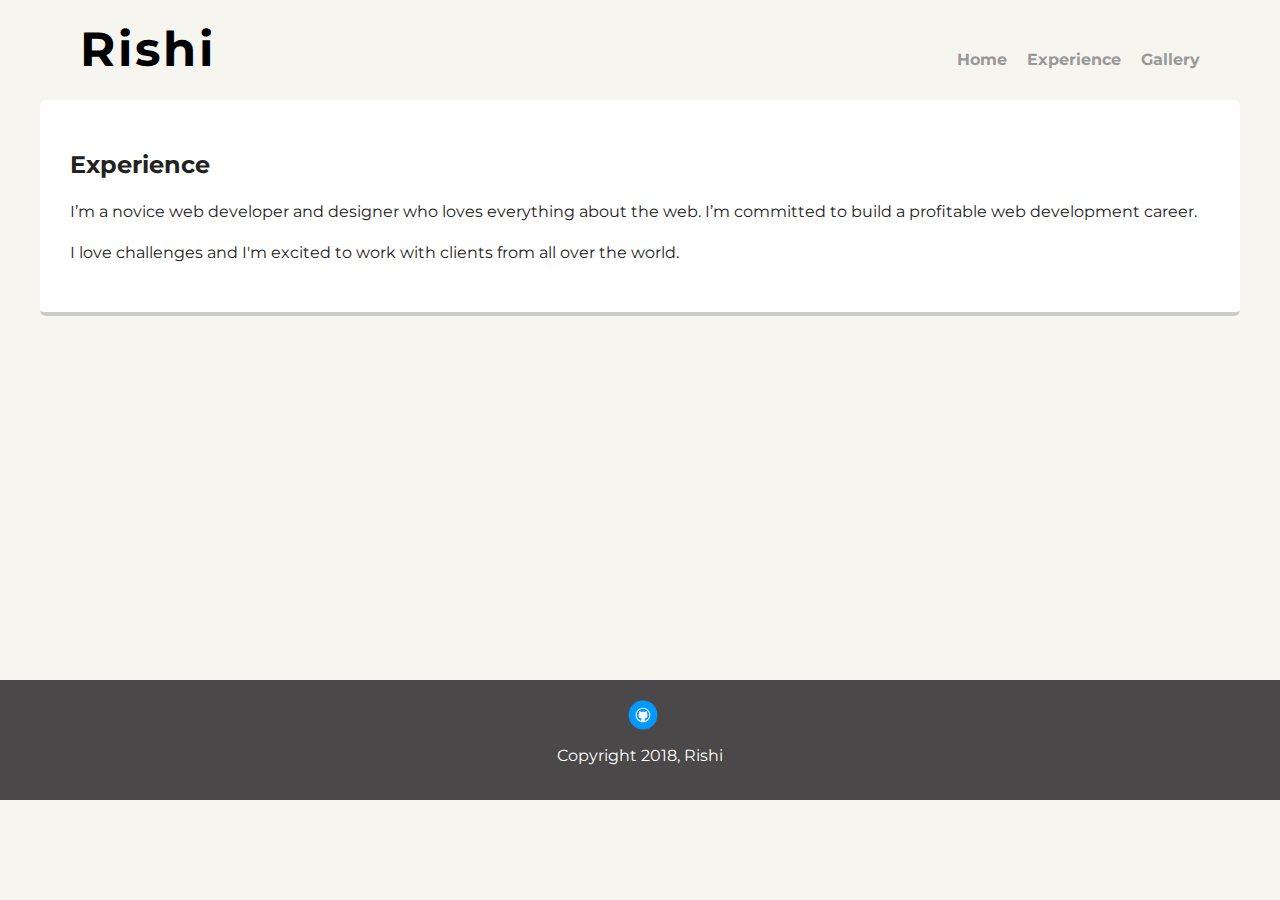
==== experience.html @ f9e3f2fb "added project files" ====
<!doctype html>
<html lang="en">
<head>
  <meta charset="utf-8">
  <title>Rishi's Profile</title>
  <meta name="viewport" content="width=device-width, initial-scale=1.0">
  <link href="https://fonts.googleapis.com/css?family=Montserrat" rel="stylesheet">
  <link rel="stylesheet" href="styles.css">
  <link href="https://fonts.googleapis.com/css?family=Muli%7CRoboto:400,300,500,700,900" rel="stylesheet"></head>
  <body>

    <div class="main-nav">
        <ul class="nav">
          <li class="name">Rishi</li>
          <li class="tabs"><a href="index.html">Home</a></li>
          <li class="tabs"><a href="experience.html">Experience</a></li>
          <li class="tabs"><a href="gallery.html">Gallery</a></li>
        </ul>
    </div>
    <main class="o-page">
      <div class="card">
        <h2>Experience</h2>
        <p>I’m a novice web developer and designer who loves everything about the web. I’m committed to build a profitable web development career.</p>
        <p>I love challenges and I'm excited to work with clients from all over the world.</p>
      </div>
    </main>
    <footer>
      <ul>
        <li><a href="https://github.com/maha849" class="social github">Github</a></li>
      </ul>
      <p class="copyright">Copyright 2018, Rishi</p>
    </footer>
  </body>
  </html>
---- styles.css ----
/* Global Layout Set-up */
* { 
  box-sizing: border-box;
}
  
html,body{
  height: 100%;
}

body {
  margin: 0;
  padding: 0;
  text-align: center;
  font-family: 'Montserrat', sans-serif;
  color: #222;
  background: #f7f5f0;

}
/* Link Styles */

a {
  text-decoration: none;
  color: #999;
}
a:hover {
  color: #6633ff;
}

/* Section Styles */

.main-nav {
  width: 100%;
  background: #f7f5f0;
  padding: 10px;
  position: fixed;
  text-align: center;
}
.nav {
  display: flex;
  justify-content: space-around;
  font-weight: 700;
  list-style-type: none;
  padding: 0;
  margin: 0 auto;
}

.nav .name {
    display: block;
    margin-right: auto;
    color: black;
    font-size: 3em;
    letter-spacing: 3px;
}
.nav li {
  padding: 10px 10px;
}
.nav .tabs{
  margin: 30px 0 0 0;
}
.nav a {
  transition: all .5s;
}
.nav a:hover {
  color: black;
}

header {
  text-align: center;
  background: url('images/code.jpg') no-repeat top center ;
  background-size: cover;
  overflow: hidden;
  padding-top: 100px;
}
header {
  line-height: 1.5;
}
.in-header{
  margin: 8% 0 0 0;
}
header .profile-image {
/*  margin-top: 50px;*/
  width: 150px;
  height: 150px;
  border-radius: 50%;
  border: 3px solid white;
  transition: all .5s;
}
header .profile-image:hover {
  transform: scale(1.2) rotate(5deg);
}

.o-page{
  padding-top: 100px;
  margin-bottom: -220px;
  min-height: 100%;
}

.o-page .card{
  max-width: 1200px;
  margin: 0 auto 100px;
  padding: 30px;
}

.tag {
  background-color: #efefef;
  color: black;
  padding: 10px;
  border-radius: 5px;
  display: table;
  margin: 10px auto;
} 
.location {
  background-color: #222;
  color: yellow;
}
.card {
  margin: 30px;
  padding: 20px 40px 40px;
  max-width: 500px;
  text-align: left;
  background: #fff;
  border-bottom: 4px solid #ccc;
  border-radius: 6px;
  transition: all .5s;

}
.card:hover {
  border-color: #ff99ff;
}

ul.skills {
  padding: 0;
  text-align: center;
}

.skills li {
  border-radius: 6px;
  display: inline-block;
  background: #ff9904;
  color: white;
  padding: 5px 10px;
  margin: 2px;
}

.skills li:nth-child(odd) {
  background: #0399ff;
}

footer {
  width: 100%;
  min-height: 30px;
  padding: 20px;
  background: #4a4848;
  height: 120px;

}


footer .copyright {
  top: -8px;
  font-size: .75em;
  color: #fff;
}

footer ul {
  list-style-type: none;
  margin: 0;
  padding: 0;
}

footer ul li {
  display: inline-block;
}

a.social {
  display: inline-block;
  text-indent: -9999px;
  margin-left: 5px;
  width: 30px;
  height: 30px;
  background-size: 30px 30px;
/*  opacity: .4;
  transition: all .5s;*/
}
a.twitter {
  background-image: url(images/twitter.svg);
}
a.linkedin {
  background-image: url(images/linkedin.svg);
}
a.github {
  background-image: url(images/github.svg);
}
a.social:hover {
  opacity: 1;
}
.clearfix {
  clear: both;
}

/* Styles for larger screens */
@media screen and (min-width: 720px) {
  
  .flex {
      display: -ms-flexbox;      /* TWEENER - IE 10 */
      display: flex; 
      max-width: 1200px;
      -ms-flex-pack: distribute;
      justify-content: space-around;
      margin: 0 auto;
  }

  header {
    min-height: 600px;
  }

  .nav {
    max-width: 1200px;
    padding: 0 30px;
  }


  main {
    padding-top: 20px;
  }

  main p {
    line-height: 1.6em;
  }

  footer {
    font-size: 1.3em;
    /*max-width: 1200px;*/
/*    margin: 40px auto;*/
  }

}
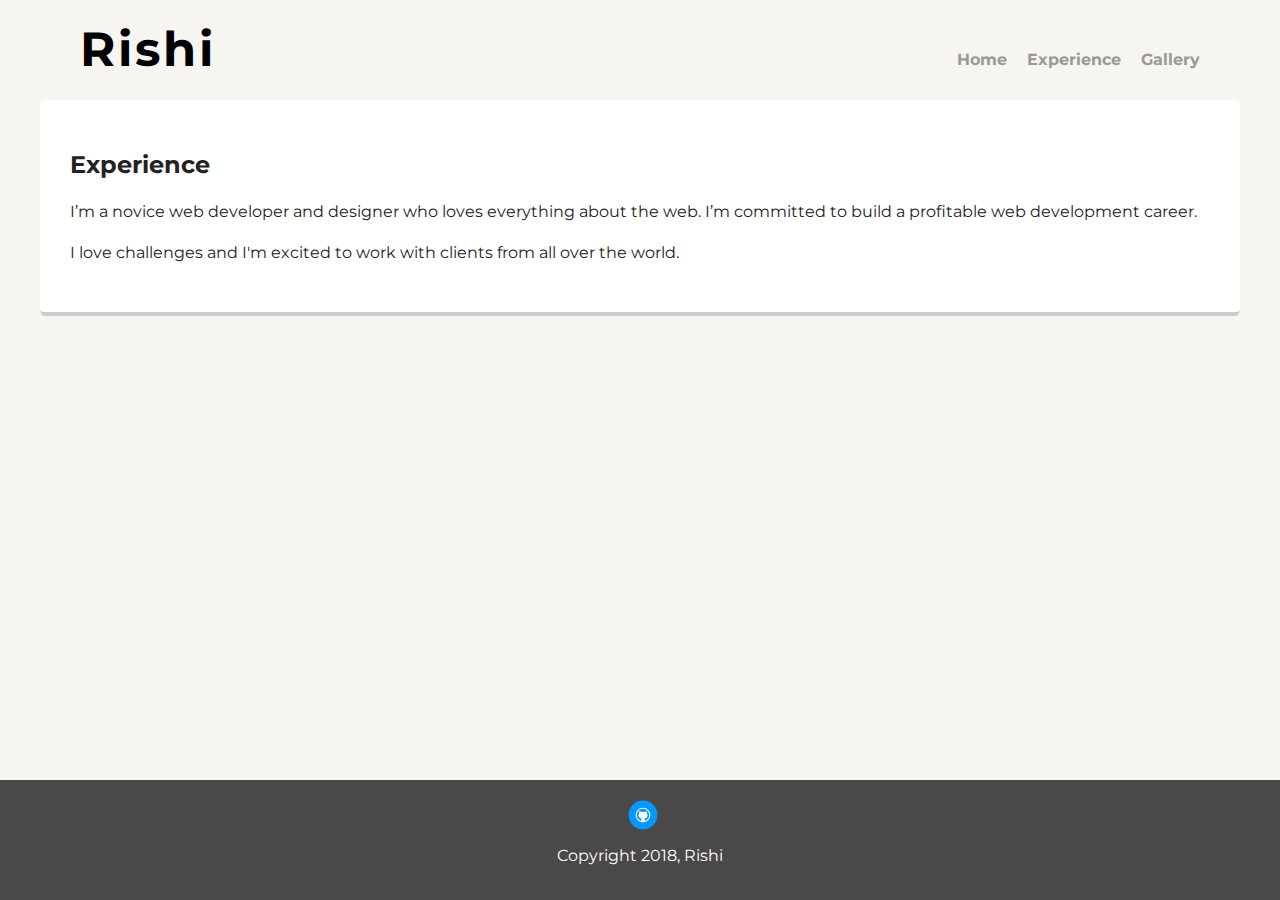
==== commit 1e19ff21: "fixed footer issue" ====
--- a/experience.html
+++ b/experience.html
@@ -8,22 +8,23 @@
   <link rel="stylesheet" href="styles.css">
   <link href="https://fonts.googleapis.com/css?family=Muli%7CRoboto:400,300,500,700,900" rel="stylesheet"></head>
   <body>
-
-    <div class="main-nav">
-        <ul class="nav">
-          <li class="name">Rishi</li>
-          <li class="tabs"><a href="index.html">Home</a></li>
-          <li class="tabs"><a href="experience.html">Experience</a></li>
-          <li class="tabs"><a href="gallery.html">Gallery</a></li>
-        </ul>
+    <div class="wrapper">
+      <div class="main-nav">
+          <ul class="nav">
+            <li class="name">Rishi</li>
+            <li class="tabs"><a href="index.html">Home</a></li>
+            <li class="tabs"><a href="experience.html">Experience</a></li>
+            <li class="tabs"><a href="gallery.html">Gallery</a></li>
+          </ul>
+      </div>
+      <main class="o-page">
+        <div class="card">
+          <h2>Experience</h2>
+          <p>I’m a novice web developer and designer who loves everything about the web. I’m committed to build a profitable web development career.</p>
+          <p>I love challenges and I'm excited to work with clients from all over the world.</p>
+        </div>
+      </main>
     </div>
-    <main class="o-page">
-      <div class="card">
-        <h2>Experience</h2>
-        <p>I’m a novice web developer and designer who loves everything about the web. I’m committed to build a profitable web development career.</p>
-        <p>I love challenges and I'm excited to work with clients from all over the world.</p>
-      </div>
-    </main>
     <footer>
       <ul>
         <li><a href="https://github.com/maha849" class="social github">Github</a></li>
--- a/styles.css
+++ b/styles.css
@@ -27,6 +27,10 @@
 }
 
 /* Section Styles */
+
+.wrapper{
+  height: calc(100vh - 120px);
+}
 
 .main-nav {
   width: 100%;
@@ -89,10 +93,12 @@
   transform: scale(1.2) rotate(5deg);
 }
 
+main{
+  height: 100%;
+}
+
 .o-page{
   padding-top: 100px;
-  margin-bottom: -220px;
-  min-height: 100%;
 }
 
 .o-page .card{
